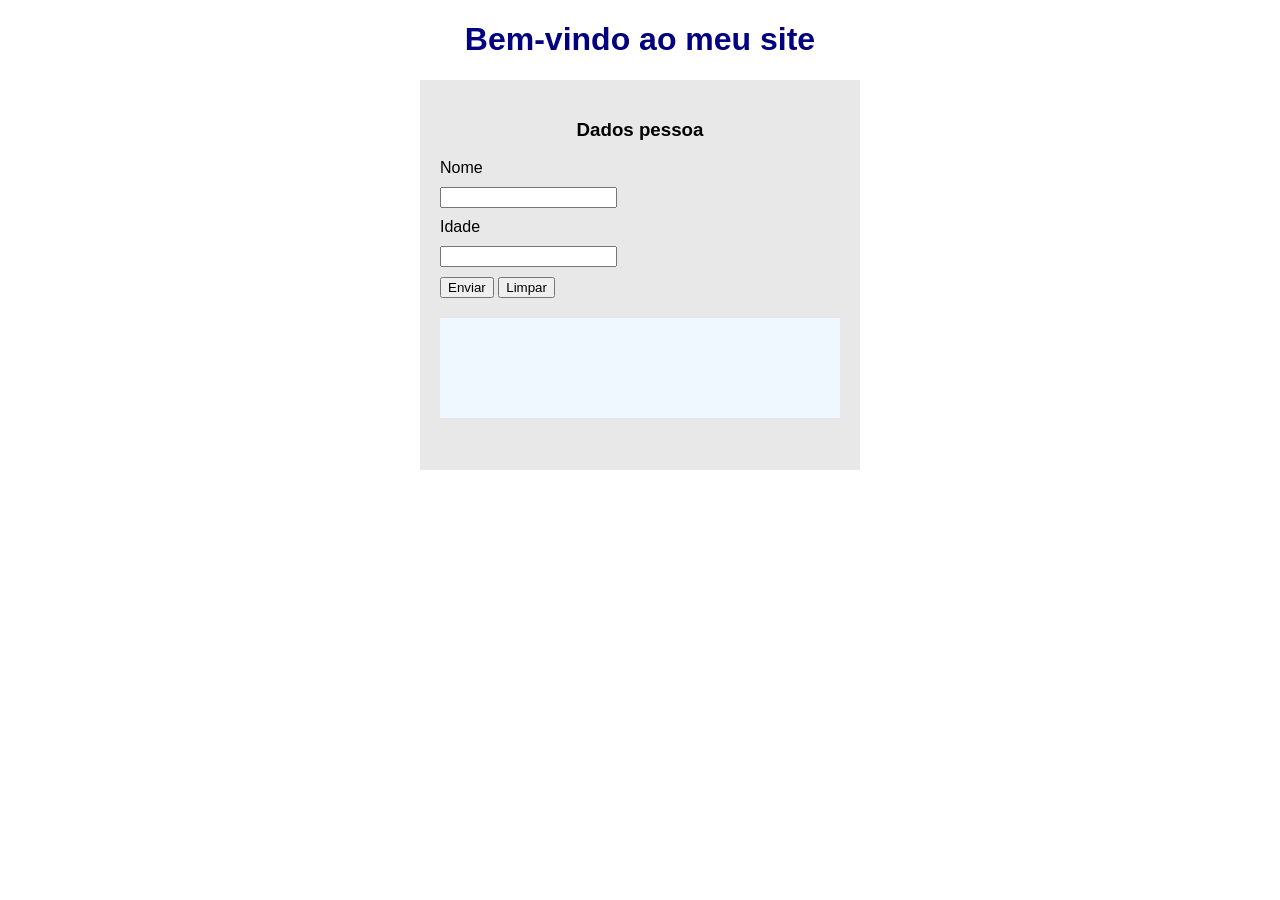
==== pag_questao01.html @ 3171796e "criados arquivos script_questã01 e pag_questão01.html" ====
<!DOCTYPE html>
<html lang="pt-br">
<head>
    <meta charset="UTF-8">
    <meta name="viewport" content="width=device-width, initial-scale=1.0">
    <title> Meu primeiro site</title>
    <link rel="stylesheet" href="css/style.css">

    <script src="js/script_idade.js" defer></script>
    
    <script src="js/script_questao01.js" defer></script>


</head>

<body>
    <h1>Bem-vindo ao meu site</h1>

    <div id="div-form">

    <h3>Dados pessoa</h3>
  
    <form id="Formulario-pessoa">
        <label for="nome">Nome</label>
        <input type="text" name="nome" id="nome">

        <label for="idade">Idade</label>
        <input type="text" name="idade" id="idade">

        <button type="submit"> Enviar </button>
        <button type="reset"> Limpar </button>
    
    </form>
    
        <div id="div-dados">


        </div>

    </div>
</body>
</html>
---- css/style.css ----
body {  
    font-family: Arial, Helvetica, sans-serif;
    background-color: rgb(255, 255, 255);


}
h1 {
    color: navy;
}
h2 {
    color: rgb(0, 0, 0)
}
h1,h3 {
text-align: center;
}
label, input {
    display: block;
    margin: 10px 0px;
}
#div-form {
    background-color: rgba(163, 163, 163, 0.253);
    width: 400px;
    min-height: 350px;
    margin: 20px auto;
    padding: 20px;
}
#div-dados {
    background-color: aliceblue;
    width: 100%;
    height: 100px;
    margin: 20px 0px;
    display: flex;
    align-items: center;
    justify-content: center;
}
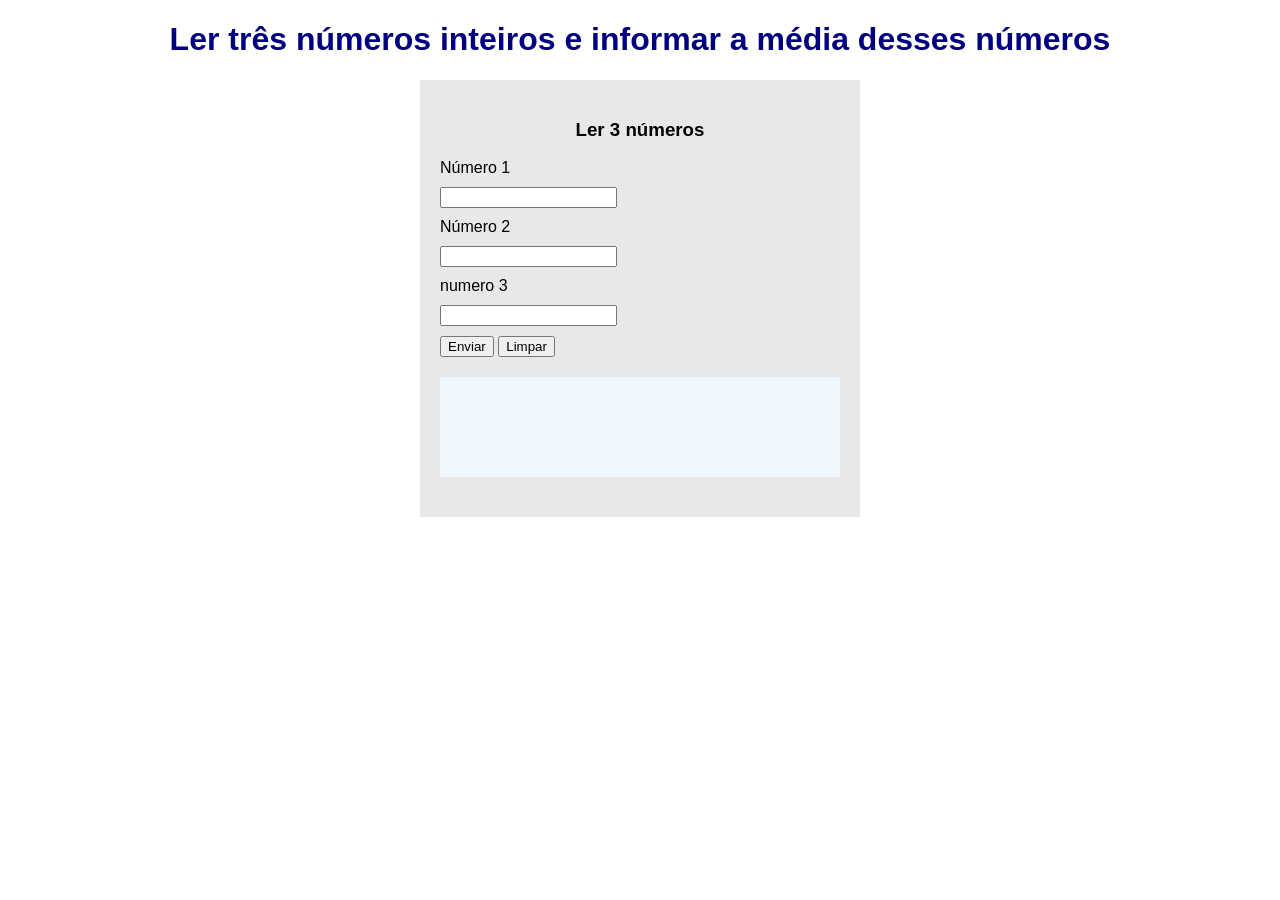
==== commit d23d279f: "praticando lógica da programação" ====
--- a/pag_questao01.html
+++ b/pag_questao01.html
@@ -6,26 +6,27 @@
     <title> Meu primeiro site</title>
     <link rel="stylesheet" href="css/style.css">
 
-    <script src="js/script_idade.js" defer></script>
-    
     <script src="js/script_questao01.js" defer></script>
 
 
 </head>
 
 <body>
-    <h1>Bem-vindo ao meu site</h1>
+    <h1>Ler três números inteiros e informar a média desses números</h1>
 
     <div id="div-form">
 
-    <h3>Dados pessoa</h3>
+    <h3>Ler 3 números</h3>
   
     <form id="Formulario-pessoa">
-        <label for="nome">Nome</label>
-        <input type="text" name="nome" id="nome">
+        <label for="num1">Número 1</label>
+        <input type="text" name="num1" id="num1">
 
-        <label for="idade">Idade</label>
-        <input type="text" name="idade" id="idade">
+        <label for="num2">Número 2</label>
+        <input type="text" name="num2" id="num2">
+
+        <label for="num3">numero 3</label>
+        <input type="text" name="num3" id="num3">
 
         <button type="submit"> Enviar </button>
         <button type="reset"> Limpar </button>
